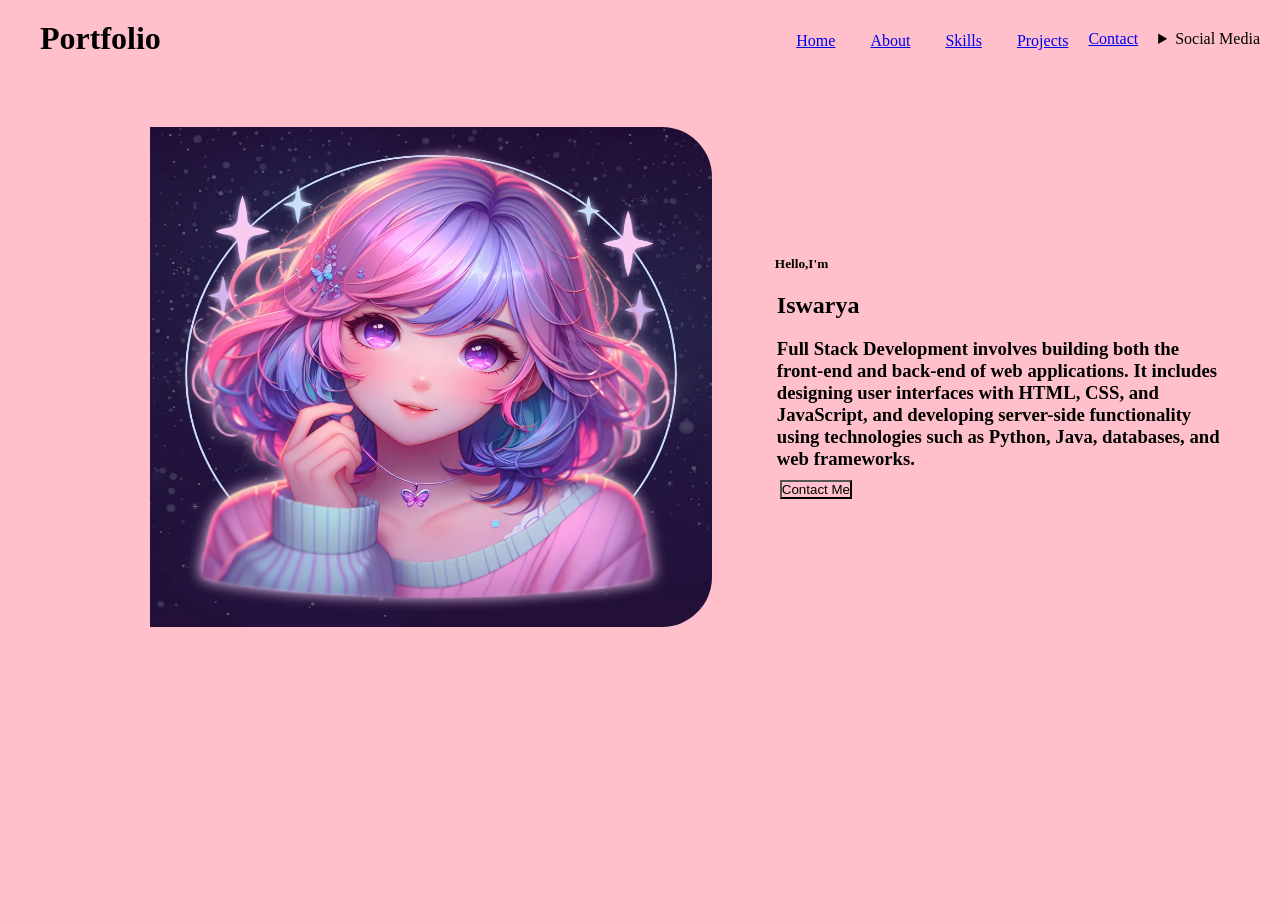
==== index.html @ 754d68b8 "Add files via upload" ====
<!DOCTYPE html>
<html lang="en">
<head>
    <meta charset="UTF-8">
    <meta name="viewport" content="width=device-width, initial-scale=1.0">
    <title>Portfolio</title>
</head>
<body>
    <div class="headlink">
    <h1 class="bio">Portfolio</h1>
    
    <div class="head__link">
    <a href="index.html" class="bio__home" alt="not found">Home</a>
    
    <a href="About.html"  class="bio__about" alt="not found">About</a>
    
    <a href="Skills.html" class="bio__skills" alt="not found">Skills</a>
    
    <a href="proj.html" class="bio__proj" alt="not found">Projects</a>

    <a href="contactform.html" class="bio__cont" alt="not found">Contact</a>
 
    
    <details>
            <summary>Social Media</summary>

            <a href="https://www.linkedin.com/in/iswarya-a-036902356"
               target="_blank">LinkedIn</a><br>

            <a href="https://github.com/ishu122004"
               target="_blank">GitHub</a>

        </details>
     </div>   
    </div>
    <div class="prot">
        <img src="Doll.webp" class="bio__img" alt="Doll">
        <div class="prot__cont">
        <h5 class="bio__content1" style="padding-left:13px;padding-bottom: 0px;">Hello,I'm</h5><br>
        <h2 class="bio__content1" style="padding-top: 2px;">Iswarya</h2><br>
        <h3 class="bio__content1"style="padding-top: 2px>And I'm a Full Stack Developer</h3>
        <h4 class="bio__content1" style="padding-top: 0px">Full Stack Development involves building both the front-end and back-end of web applications. It includes designing user interfaces with HTML, CSS, and JavaScript, and developing server-side functionality using technologies such as Python, Java, databases, and web frameworks.</h4>
        <button class="bio__conte" style="margin-top: 10px; background-color: transparent;text-align:center;color:black;margin-left: 18px;" title="9384106493">Contact Me</button>
        
        </div>
    </div>
    <style>
        *{
            padding: 0;
            margin: 0;
        
            
        }
       body{
            background-color: pink;
        }
       
        .prot{
    display:flex;
    align-items:center;
    gap:50px;
    padding:50px;
}
.headlink{
    display:flex;
    justify-content:space-between;
    align-items:center;
    padding:20px;
}

.head__link{
    display:flex;
    gap:20px;
    align-items:center;
}

details{
    cursor:pointer;
}



.prot__cont{
    width:500px;
}
        .bio{
            font-family: 'Times New Roman', Times, serif;
            text-align: left;
            padding-left:20px;
            display: inline;
        }
        .bio__home{
            padding-left:500px;
            padding-top: 5px;
            display: inline;
        }
        .bio__about{
            padding-left:15px;
            padding-top: 5px;
            display: inline;
        }
        .bio__skills{
            padding-left:15px;
            padding-top: 5px;
            display: inline;
        }
        .bio__proj{
            padding-left:15px;
            padding-top: 5px;
            display: inline;
        }
        .bio__content1{
            padding-left:15px;
            padding-top: 1px;
            display: block;
            margin-top: 0px;

               
            
        }
       
        .bio__link{
            padding-left:15px;
            padding-top: 5px;
            display: flex;
        }
        .bio__img{
            
             width: 600px;
             padding-top: 0px;
             border-radius: 50px;
             padding-left: 100px;
             display: inline;
             
             height:500px;
             

        }
        .bio__conte:hover{
            background-color:blue;
            color:white;
        }
        
       </style>
</body>
</html>
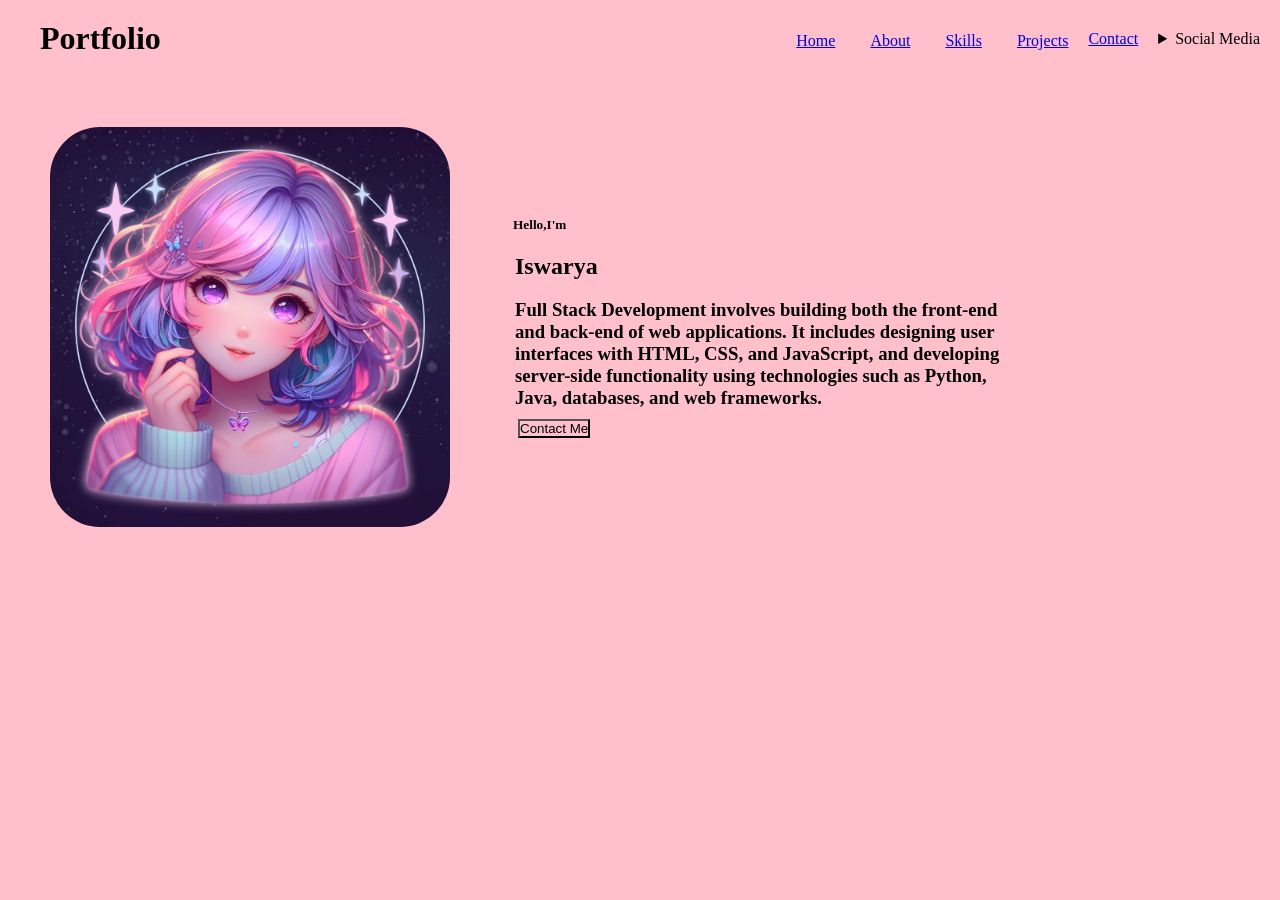
==== commit 19bc09f0: "Refactor index.html for improved layout and styling Updated HTML structure and styles for better lay" ====
--- a/index.html
+++ b/index.html
@@ -6,6 +6,7 @@
     <title>Portfolio</title>
 </head>
 <body>
+    <div class="container">
     <div class="headlink">
     <h1 class="bio">Portfolio</h1>
     
@@ -44,15 +45,17 @@
         
         </div>
     </div>
+    </div>
     <style>
         *{
             padding: 0;
             margin: 0;
-        
+            box-sizing: border-box;
             
         }
        body{
             background-color: pink;
+            width: 100%;
         }
        
         .prot{
@@ -81,7 +84,8 @@
 
 
 .prot__cont{
-    width:500px;
+    width:100%;
+    max-width: 500px;
 }
         .bio{
             font-family: 'Times New Roman', Times, serif;
@@ -90,7 +94,7 @@
             display: inline;
         }
         .bio__home{
-            padding-left:500px;
+            padding-left:0;
             padding-top: 5px;
             display: inline;
         }
@@ -126,13 +130,15 @@
         }
         .bio__img{
             
-             width: 600px;
+             width: 100%;
              padding-top: 0px;
              border-radius: 50px;
-             padding-left: 100px;
+             padding-left: 0;
              display: inline;
+             max-width: 400px;
+
              
-             height:500px;
+             height:auto;
              
 
         }
@@ -143,4 +149,4 @@
         
        </style>
 </body>
-</html>+</html>
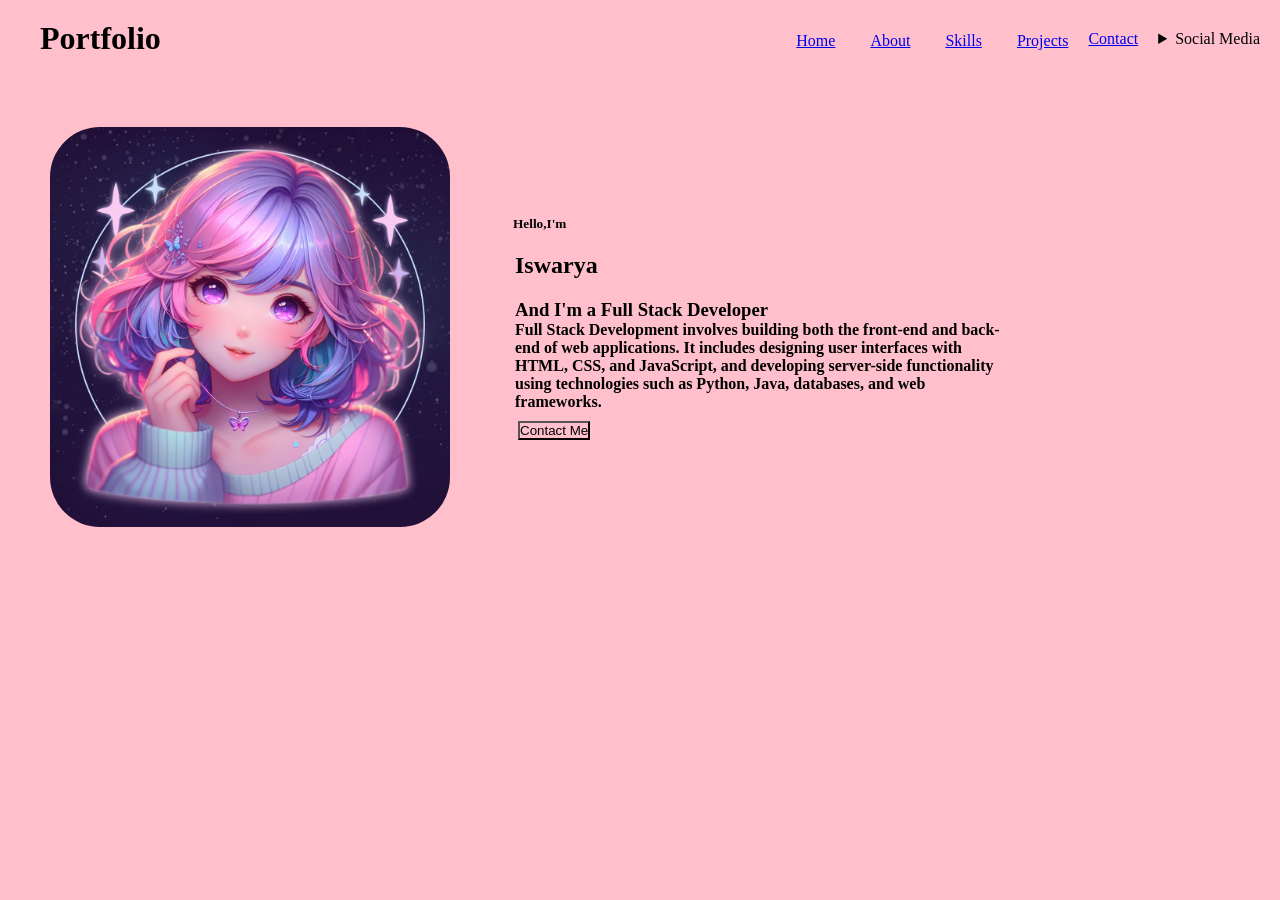
==== commit 260e8940: "Make changes in index.html" ====
--- a/index.html
+++ b/index.html
@@ -39,7 +39,7 @@
         <div class="prot__cont">
         <h5 class="bio__content1" style="padding-left:13px;padding-bottom: 0px;">Hello,I'm</h5><br>
         <h2 class="bio__content1" style="padding-top: 2px;">Iswarya</h2><br>
-        <h3 class="bio__content1"style="padding-top: 2px>And I'm a Full Stack Developer</h3>
+        <h3 class="bio__content1" style="padding-top: 2px">And I'm a Full Stack Developer</h3>
         <h4 class="bio__content1" style="padding-top: 0px">Full Stack Development involves building both the front-end and back-end of web applications. It includes designing user interfaces with HTML, CSS, and JavaScript, and developing server-side functionality using technologies such as Python, Java, databases, and web frameworks.</h4>
         <button class="bio__conte" style="margin-top: 10px; background-color: transparent;text-align:center;color:black;margin-left: 18px;" title="9384106493">Contact Me</button>
         
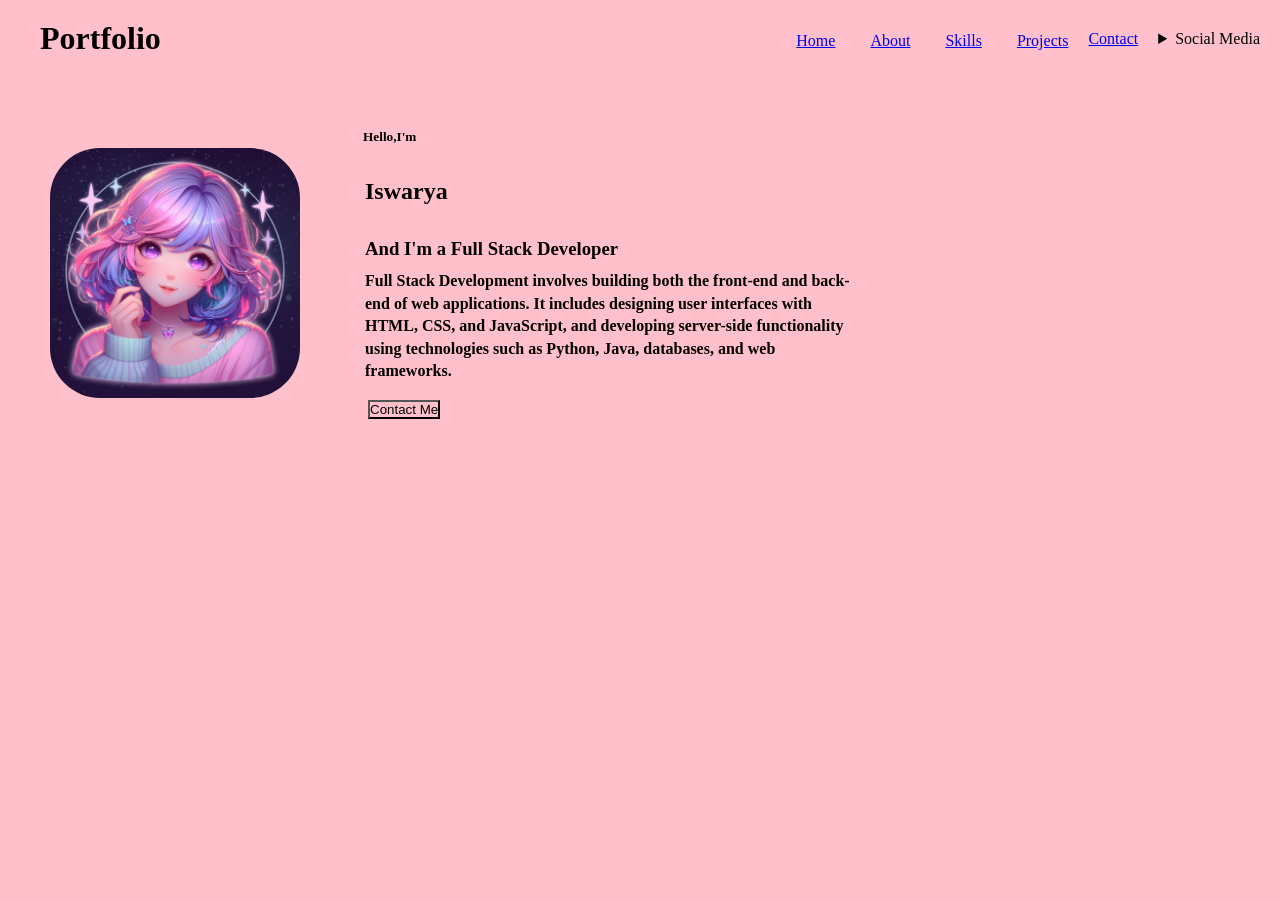
==== commit dfb598d8: "Enhance index.html with responsive design Added responsive design for mobile screens and improved la" ====
--- a/index.html
+++ b/index.html
@@ -118,6 +118,8 @@
             padding-top: 1px;
             display: block;
             margin-top: 0px;
+            line-height: 1.4;
+            margin-bottom: 8px;
 
                
             
@@ -130,7 +132,7 @@
         }
         .bio__img{
             
-             width: 100%;
+             width: 250px;
              padding-top: 0px;
              border-radius: 50px;
              padding-left: 0;
@@ -146,6 +148,23 @@
             background-color:blue;
             color:white;
         }
+        @media screen and (max-width:768px){
+            .prot{
+                flex-direction: column;
+                gap: 15px;
+                padding: 15px;
+            }
+            .bio__img{
+                width: 220px;
+                padding-left: 0;
+
+            }
+            .prot__cont{
+                width:90%;
+                max-width: 350px;
+                text-align: center;
+            }
+        }
         
        </style>
 </body>
